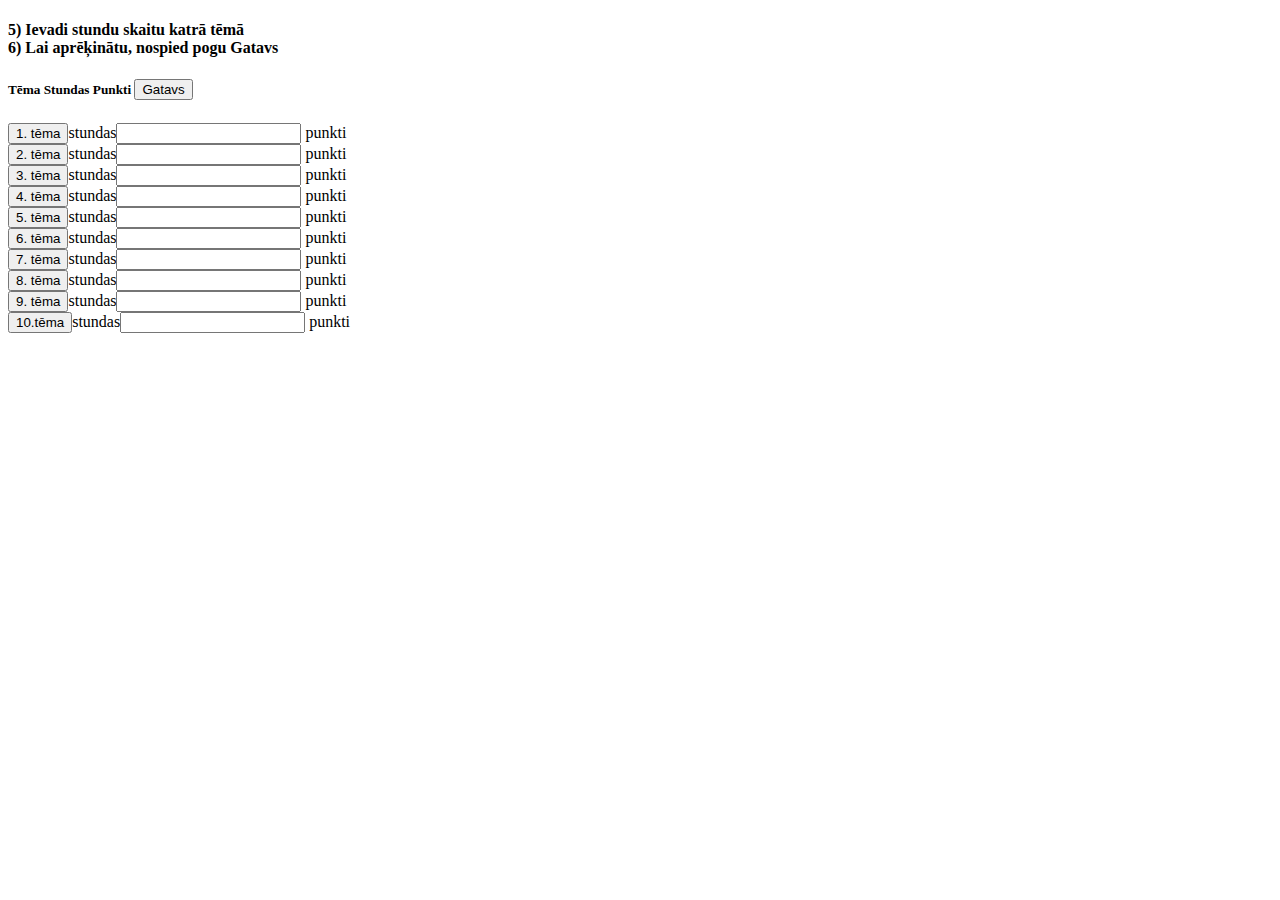
==== tema3.html @ 7e3eb63d "Add files via upload" ====
<!DOCTYPE html>
<html>
<head>
  <meta charset="utf-8">
  <meta name="viewport" content="width=device-width">
  <title>tema3</title>
  <link href="style.css" rel="stylesheet" type="text/css" />
</head>
<body>
  <h4>5) Ievadi stundu skaitu katrā tēmā<br>6) Lai aprēķinātu, nospied pogu Gatavs</h4>
  
    <div>
    <h5>Tēma   Stundas   Punkti      <button onclick="kopa()">Gatavs</button></h5></h5>
    <button> 1. tēma</button>stundas<input type="number" id="t1">
    punkti<output id="rez2" name="x"></output><br>
  
    <button> 2. tēma</button>stundas<input type="number" id="t2">
      punkti<output id="rez1" name="x"></output><br>
      
    <button> 3. tēma</button>stundas<input type="number" id="t3">
    punkti<output id="rez3" name="x"></output><br>
      
    <button> 4. tēma</button>stundas<input type="number" id="t4">
    punkti<output id="rez4" name="x"></output><br>
      
    <button> 5. tēma</button>stundas<input type="number" id="t5">
    punkti<output id="rez5" name="x"></output><br>
      
    <button> 6. tēma</button>stundas<input type="number" id="t6">
    punkti<output id="rez6" name="x"></output><br>
      
    <button> 7. tēma</button>stundas<input type="number" id="t7">
    punkti<output id="rez7" name="x"></output><br>
      
    <button> 8. tēma</button>stundas<input type="number" id="t8">
    punkti<output id="rez8" name="x"></output><br>
      
    <button> 9. tēma</button>stundas<input type="number" id="t9">
    punkti<output id="rez9" name="x"></output><br>
      
    <button>10.tēma</button>stundas<input type="number" id="t10">
    punkti<output id="rez10" name="x"></output><br>
    </div>
    
 
<div id="izvade">
  
</div>
  <script src="script.js"></script>
</body>
</html>
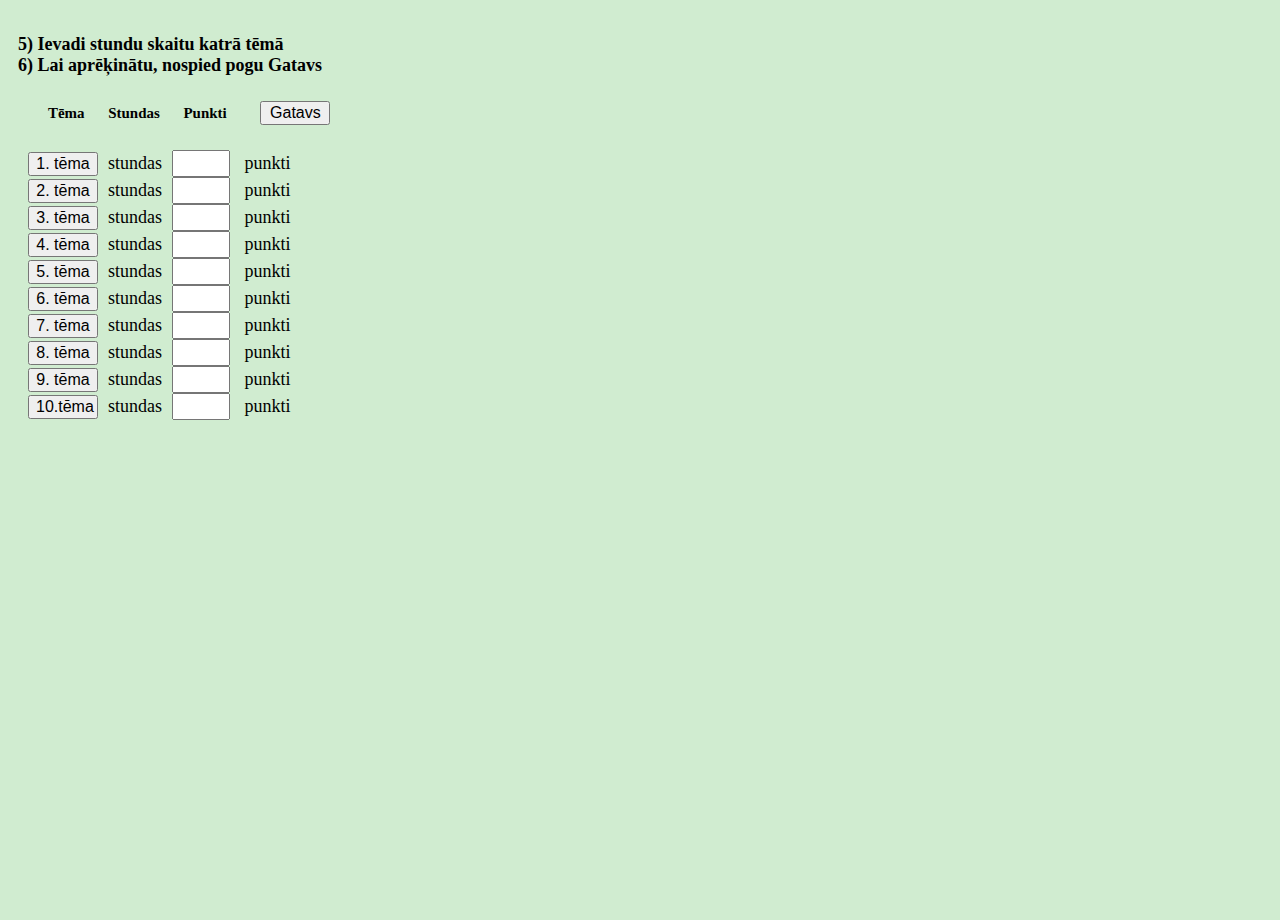
==== commit 9ba94619: "Update tema3.html" ====
--- a/tema3.html
+++ b/tema3.html
@@ -12,10 +12,10 @@
     <div>
     <h5>Tēma   Stundas   Punkti      <button onclick="kopa()">Gatavs</button></h5></h5>
     <button> 1. tēma</button>stundas<input type="number" id="t1">
-    punkti<output id="rez2" name="x"></output><br>
+    punkti<output id="rez1" name="x"></output><br>
   
     <button> 2. tēma</button>stundas<input type="number" id="t2">
-      punkti<output id="rez1" name="x"></output><br>
+      punkti<output id="rez2" name="x"></output><br>
       
     <button> 3. tēma</button>stundas<input type="number" id="t3">
     punkti<output id="rez3" name="x"></output><br>
@@ -48,4 +48,4 @@
 </div>
   <script src="script.js"></script>
 </body>
-</html>+</html>
--- a/style.css
+++ b/style.css
@@ -0,0 +1,39 @@
+html {
+  height: 100%;
+  width: 100%;
+  background-color:#d0ecd0;
+  font-size:18px;
+  margin:10px;
+}
+h2{
+  color:#032103;
+  text-shadow:1px 1px limegreen;
+  text-align:center;
+}
+.blakus{
+  display:flex;
+}
+input{
+  width:50px;
+  margin-left: 10px;
+  margin-right: 10px;
+  font-size:18px;
+}
+button{
+  margin-left: 10px;
+  margin-right: 10px;
+  width:70px;
+  font-size:16px;
+}
+output{
+  padding-left: 15px;
+  font-size:20px;
+  font-weight:bold;
+  color:#0b320b;
+  
+  width:50px;
+}
+h5{
+word-spacing: 20px;
+  padding-left:30px;
+}
